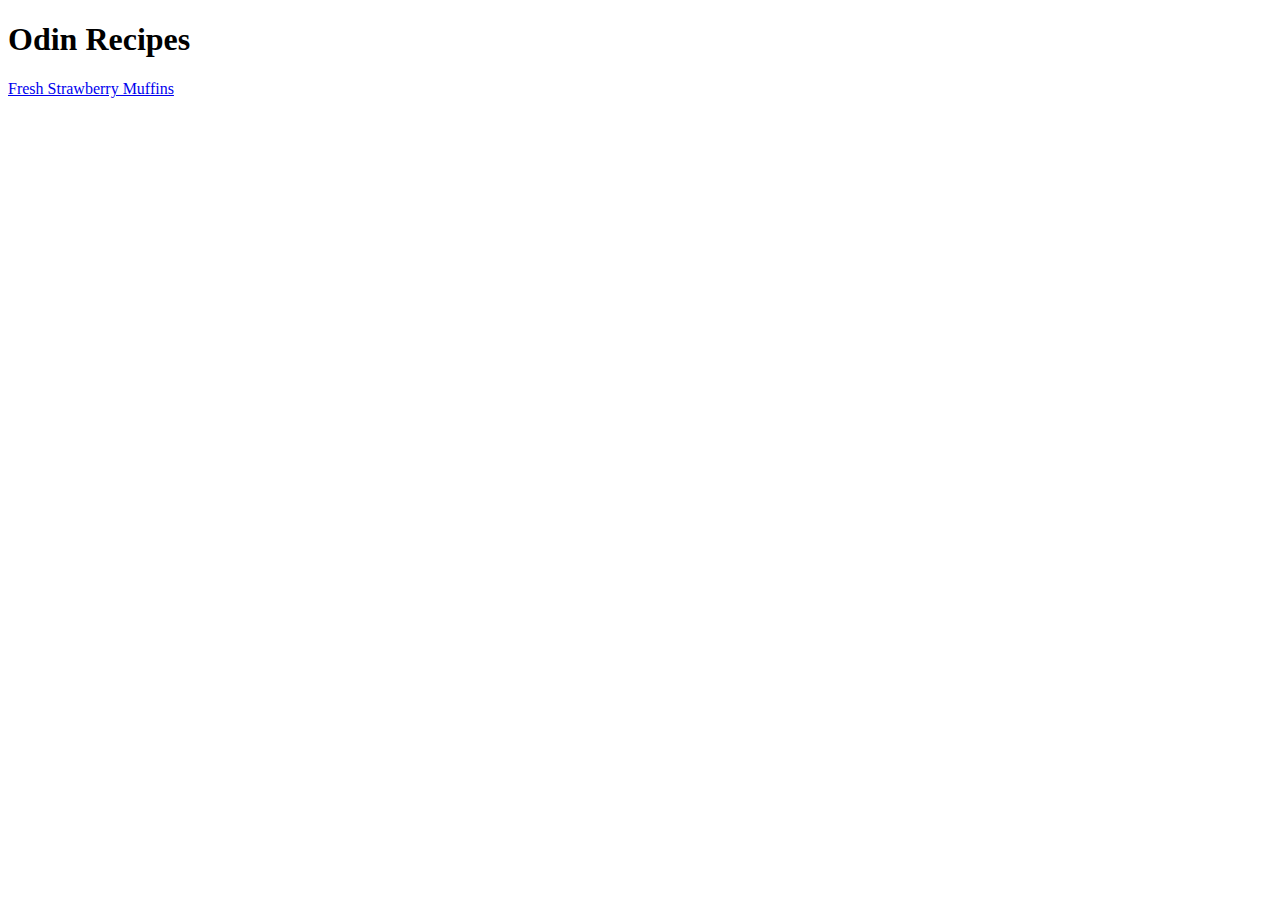
==== index.html @ 36ae544e "strawberry muffin commit" ====
<!DOCTYPE html>
<html lang="en">
<head>
    <meta charset="UTF-8">
    <meta name="viewport" content="width=device-width, initial-scale=1.0">
    <title>odin-recipes</title>
</head>
<body>
    <h1>Odin Recipes</h1>
    <a href="recpies/freshStrawberryMuffins">Fresh Strawberry Muffins</a>

</body>
</html>
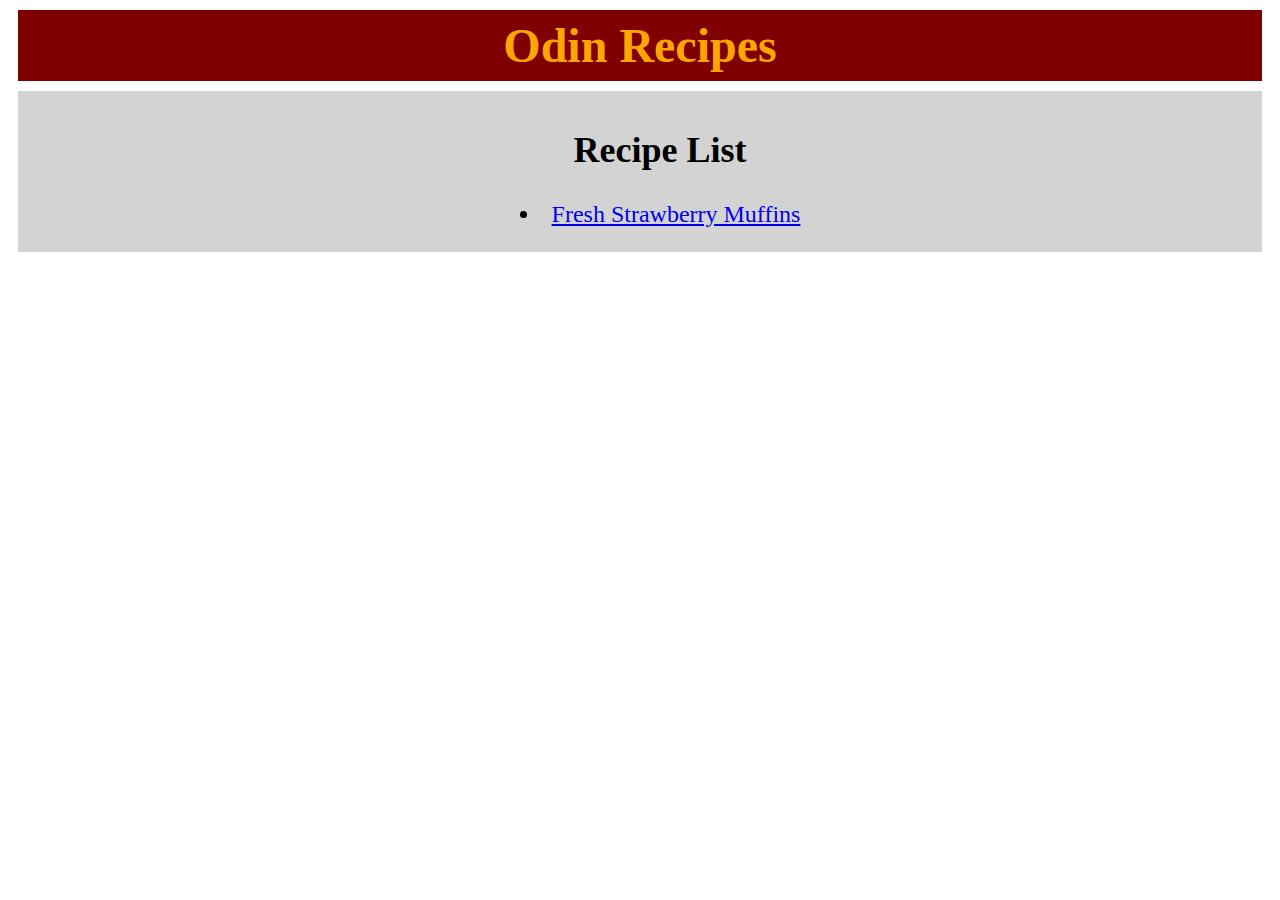
==== commit 05ad8c32: "Add first round of styling - Add styling to home page - Add styling to strawberry muffin recipe page" ====
--- a/index.html
+++ b/index.html
@@ -3,11 +3,18 @@
 <head>
     <meta charset="UTF-8">
     <meta name="viewport" content="width=device-width, initial-scale=1.0">
+    <link rel="stylesheet" href="homePage.css">
     <title>odin-recipes</title>
+   
 </head>
 <body>
-    <h1>Odin Recipes</h1>
-    <a href="recpies/freshStrawberryMuffins">Fresh Strawberry Muffins</a>
-
+    
+    <h1 class="h1">Odin Recipes</h1>
+    <div class="body">
+      <ul ><h2>Recipe List</h2>
+        <li ><a href="recipes/freshStrawberryMuffins.html">Fresh Strawberry Muffins</a></li>
+      </ul>
+      </div>
+    
 </body>
 </html>--- a/homePage.css
+++ b/homePage.css
@@ -0,0 +1,31 @@
+h1 {
+    font-size: 48px;
+    color: orange;
+    text-align: center;
+    background-color: maroon;
+    padding: 8px;
+    border-color: black;
+    margin: 10px;
+}
+.muff {
+    height: 70px;
+    width: auto;
+    margin: auto;
+}
+
+h2 {
+    text-align: center;
+    font-size: 36px;
+}
+
+ul li {
+    text-align: center;
+    list-style-position: inside;
+    font-size: 24px;
+}
+
+.body {
+    background-color: lightgray;
+    margin: 10px;
+    padding: 8px;
+}